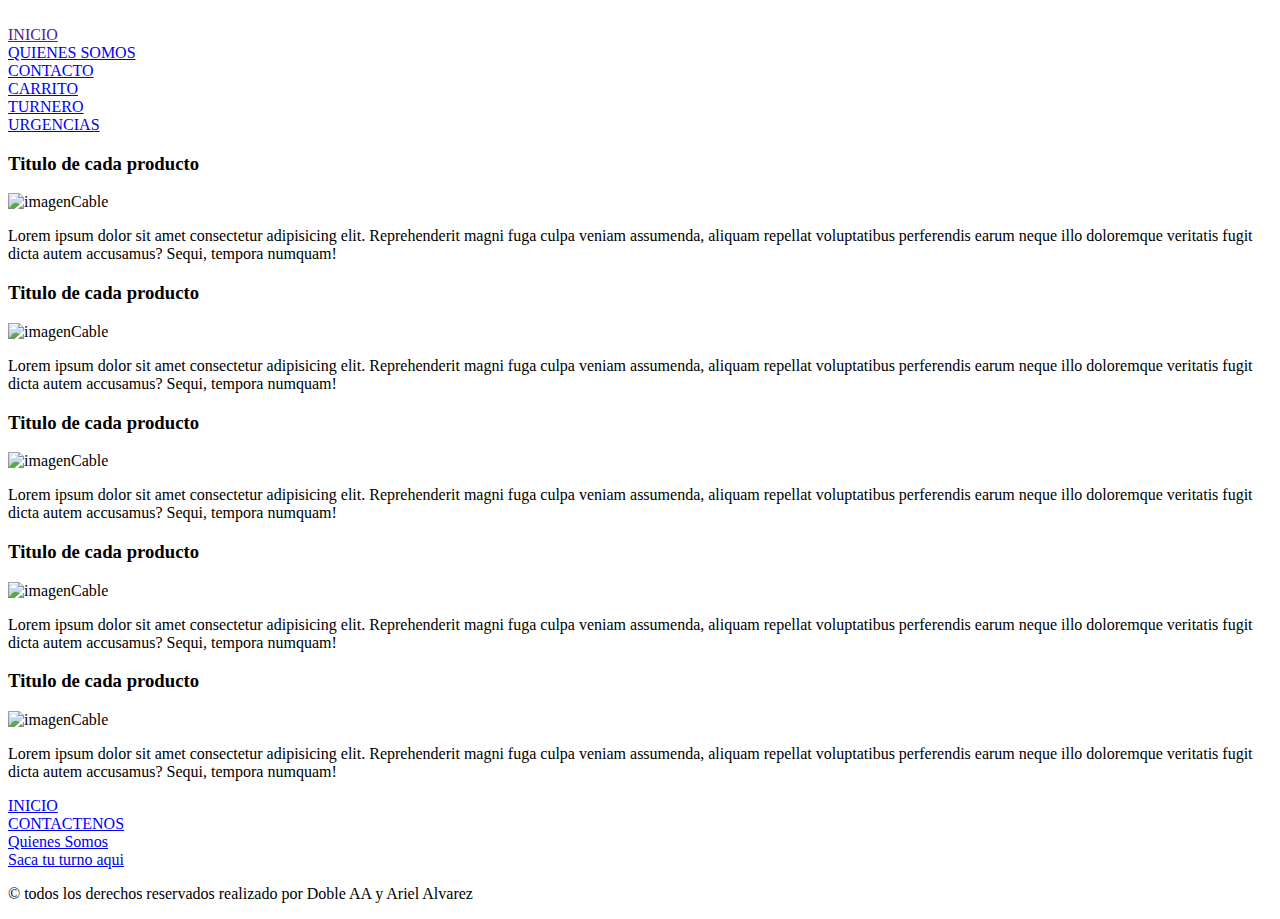
==== Icaro tp2/index.html @ f1967d6b "archivos tp2" ====
<!DOCTYPE html>
<html lang="es">
<head>
    <meta charset="UTF-8">
    <meta name="viewport" content="width=device-width, initial-scale=1.0">
    <title>Landig page</title>
    <link rel="stylesheet" href="/css/style.css">
</head>
<body>
    <header>
        <nav>
            <div>
                <img src="/imagenes/png.png" alt="">
            </div>
            <li>
                <a href="">INICIO</a>
            </li>
            <li>
                <a href="/quienesSomos.html" target="_blank">QUIENES SOMOS</a>
            </li>
            <li>
                <a href="/contacto.html"target="_blank">CONTACTO</a>
            </li>
            <li>
                <a href="/carrito.html"target="_blank">CARRITO</a>
            </li>
            <li>
                <a href="/turnero.html"target="_blank">TURNERO</a>
            </li>
            <li>
                <a href="https://wa.me/3512023301"target="_blank">URGENCIAS</a>
            </li>
        </nav>
    </header>
    <main>
        <section id="productos">
            <div class="contenedorProductos">
                <h3>Titulo de cada producto</h3><img src="/imagenes/imagenCable.png" alt="imagenCable">
                <p>
                    Lorem ipsum dolor sit amet consectetur adipisicing elit. Reprehenderit magni fuga culpa veniam assumenda, aliquam repellat voluptatibus perferendis earum neque illo doloremque veritatis fugit dicta autem accusamus? Sequi, tempora numquam!
                </p>
            </div>
            <div class="contenedorProductos">
                <h3>Titulo de cada producto</h3><img src="/imagenes/imagenCable.png" alt="imagenCable">
                <p>
                    Lorem ipsum dolor sit amet consectetur adipisicing elit. Reprehenderit magni fuga culpa veniam assumenda, aliquam repellat voluptatibus perferendis earum neque illo doloremque veritatis fugit dicta autem accusamus? Sequi, tempora numquam!
                </p>
            </div>
            <div class="contenedorProductos">
                <h3>Titulo de cada producto</h3><img src="/imagenes/imagenCable.png" alt="imagenCable">
                <p>
                    Lorem ipsum dolor sit amet consectetur adipisicing elit. Reprehenderit magni fuga culpa veniam assumenda, aliquam repellat voluptatibus perferendis earum neque illo doloremque veritatis fugit dicta autem accusamus? Sequi, tempora numquam!
                </p>
            </div>
            <div class="contenedorProductos">
                <h3>Titulo de cada producto</h3><img src="/imagenes/imagenCable.png" alt="imagenCable">
                <p>
                    Lorem ipsum dolor sit amet consectetur adipisicing elit. Reprehenderit magni fuga culpa veniam assumenda, aliquam repellat voluptatibus perferendis earum neque illo doloremque veritatis fugit dicta autem accusamus? Sequi, tempora numquam!
                </p>
            </div>
            <div class="contenedorProductos">
                <h3>Titulo de cada producto</h3><img src="/imagenes/imagenCable.png" alt="imagenCable">
                <p>
                    Lorem ipsum dolor sit amet consectetur adipisicing elit. Reprehenderit magni fuga culpa veniam assumenda, aliquam repellat voluptatibus perferendis earum neque illo doloremque veritatis fugit dicta autem accusamus? Sequi, tempora numquam!
                </p>
            </div>
        </section>
    </main>
    <footer>
        <li><a href="/index.html" target="_blank">INICIO</a></li>
        <li><a href="/contacto.html" target="_blank">CONTACTENOS</a></li>
        <li><a href="/quienesSomos.html" target="_blank">Quienes Somos</a></li>
        <li><a href="/turnero.html" target="_blank">Saca tu turno aqui</a></li>

        <p>&copy; todos los derechos reservados realizado por Doble AA y Ariel Alvarez</p>
    </footer>


</body>
</html>
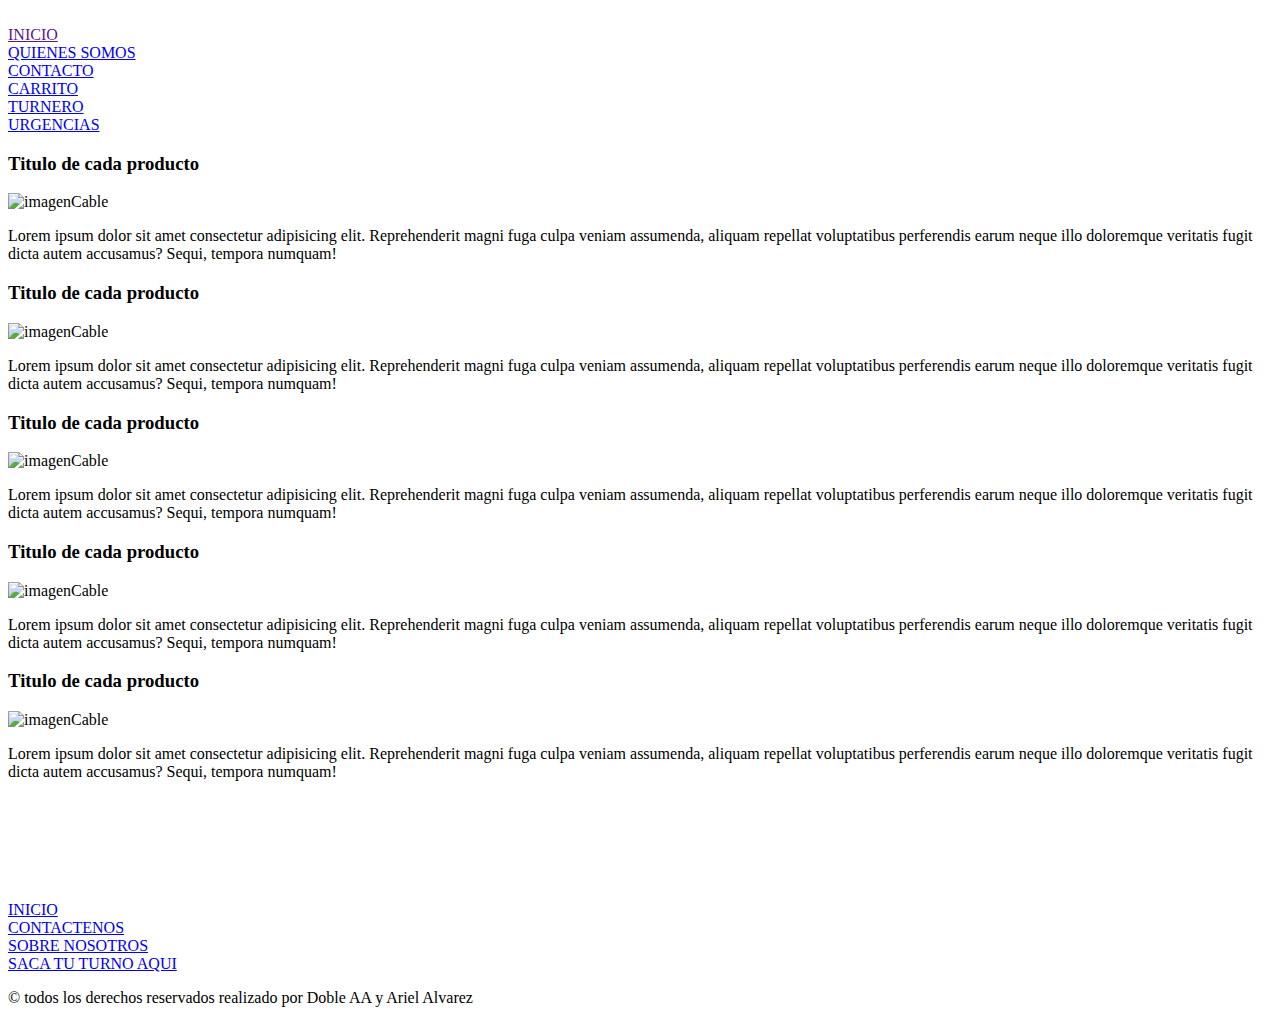
==== commit 63b801d0: "comparto tp2" ====
--- a/Icaro tp2/index.html
+++ b/Icaro tp2/index.html
@@ -66,15 +66,30 @@
             </div>
         </section>
     </main>
+
     <footer>
-        <li><a href="/index.html" target="_blank">INICIO</a></li>
-        <li><a href="/contacto.html" target="_blank">CONTACTENOS</a></li>
-        <li><a href="/quienesSomos.html" target="_blank">Quienes Somos</a></li>
-        <li><a href="/turnero.html" target="_blank">Saca tu turno aqui</a></li>
 
-        <p>&copy; todos los derechos reservados realizado por Doble AA y Ariel Alvarez</p>
+
+        <div class="container text-center">
+          <div class="row align-items-start">
+            <div class="col">
+              <iframe src="https://www.google.com/maps/embed?pb=!1m18!1m12!1m3!1d3407.002617348267!2d-64.22549622531473!3d-31.358906993473344!2m3!1f0!2f0!3f0!3m2!1i1024!2i768!4f13.1!3m3!1m2!1s0x9432993940fd1ddd%3A0xa70e7a87a003dcf7!2sElectricista%20matriculado%20-%20DOBLE%20AA!5e0!3m2!1ses-419!2sar!4v1688943832999!5m2!1ses-419!2sar" width="600" height="100" style="border:0;" allowfullscreen="" loading="lazy" referrerpolicy="no-referrer-when-downgrade"></iframe>
+  
+            </div>
+            <div class="col">
+              <li><a href="/index.html">INICIO</a></li>
+              <li><a href="/contacto.html">CONTACTENOS</a></li>
+              <li><a href="/SobreNosotros.html" >SOBRE NOSOTROS</a></li>
+              <li><a href="/turnero.html">SACA TU TURNO AQUI</a></li>
+            </div>
+          </div>
+        </div>
+  
+      
+  
+        <p class="titulo-centrar">&copy; todos los derechos reservados realizado por Doble AA y Ariel Alvarez</p>
     </footer>
-
+  
 
 </body>
 </html>